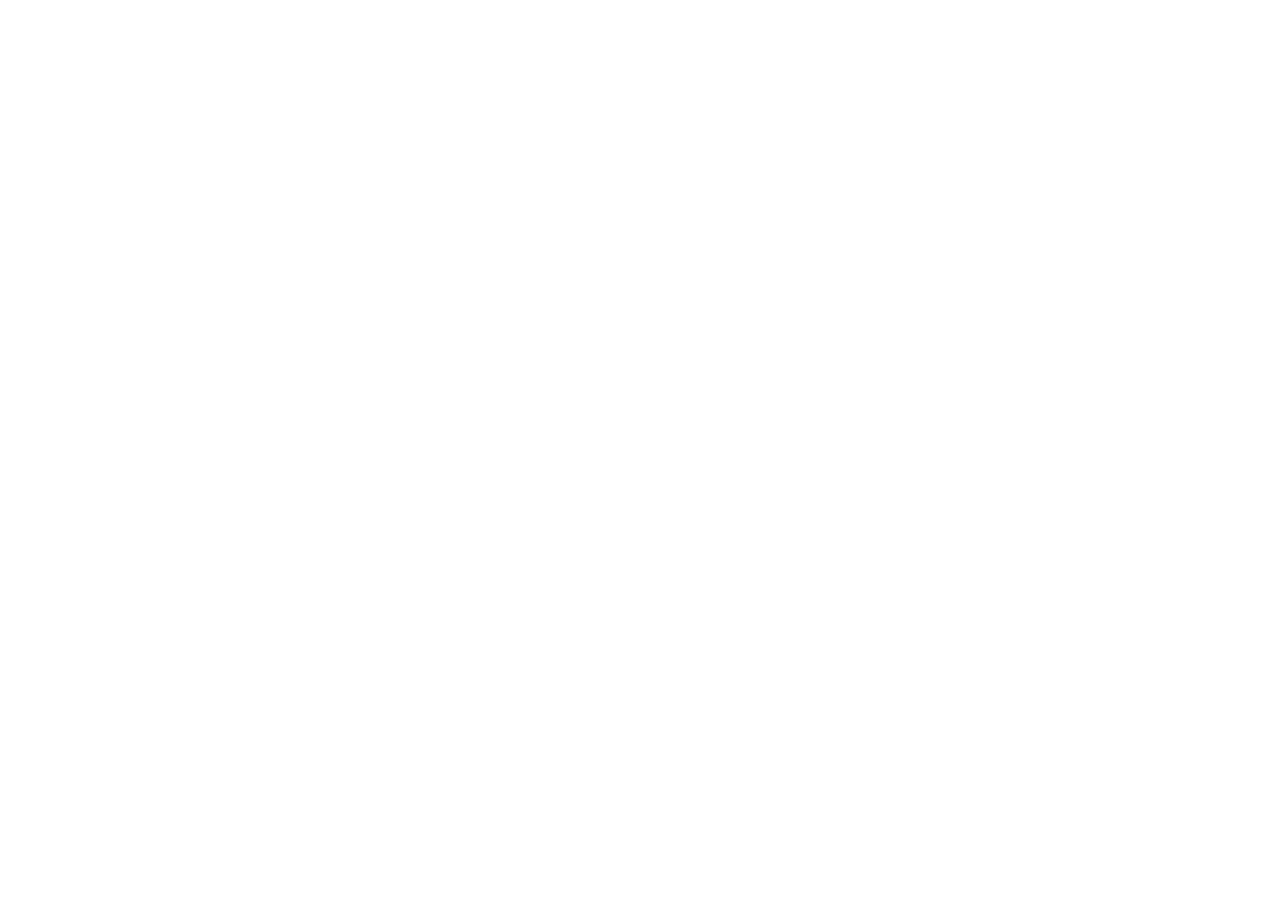
==== web/index.html @ 7414a4dd "first commit" ====
<!DOCTYPE html>
<html>
<head>
  <!--
    If you are serving your web app in a path other than the root, change the
    href value below to reflect the base path you are serving from.

    The path provided below has to start and end with a slash "/" in order for
    it to work correctly.

    For more details:
    * https://developer.mozilla.org/en-US/docs/Web/HTML/Element/base

    This is a placeholder for base href that will be replaced by the value of
    the `--base-href` argument provided to `flutter build`.
  -->
  <base href="$FLUTTER_BASE_HREF">

  <meta charset="UTF-8">
  <meta content="IE=Edge" http-equiv="X-UA-Compatible">
  <meta name="description" content="A new Flutter project.">

  <!-- iOS meta tags & icons -->
  <meta name="apple-mobile-web-app-capable" content="yes">
  <meta name="apple-mobile-web-app-status-bar-style" content="black">
  <meta name="apple-mobile-web-app-title" content="path_finding">
  <link rel="apple-touch-icon" href="icons/Icon-192.png">

  <!-- Favicon -->
  <link rel="icon" type="image/png" href="favicon.png"/>

  <title>path_finding</title>
  <link rel="manifest" href="manifest.json">

  <script>
    // The value below is injected by flutter build, do not touch.
    var serviceWorkerVersion = null;
  </script>
  <!-- This script adds the flutter initialization JS code -->
  <script src="flutter.js" defer></script>
</head>
<body>
  <script>
    window.addEventListener('load', function(ev) {
      // Download main.dart.js
      _flutter.loader.loadEntrypoint({
        serviceWorker: {
          serviceWorkerVersion: serviceWorkerVersion,
        },
        onEntrypointLoaded: function(engineInitializer) {
          engineInitializer.initializeEngine().then(function(appRunner) {
            appRunner.runApp();
          });
        }
      });
    });
  </script>
</body>
</html>
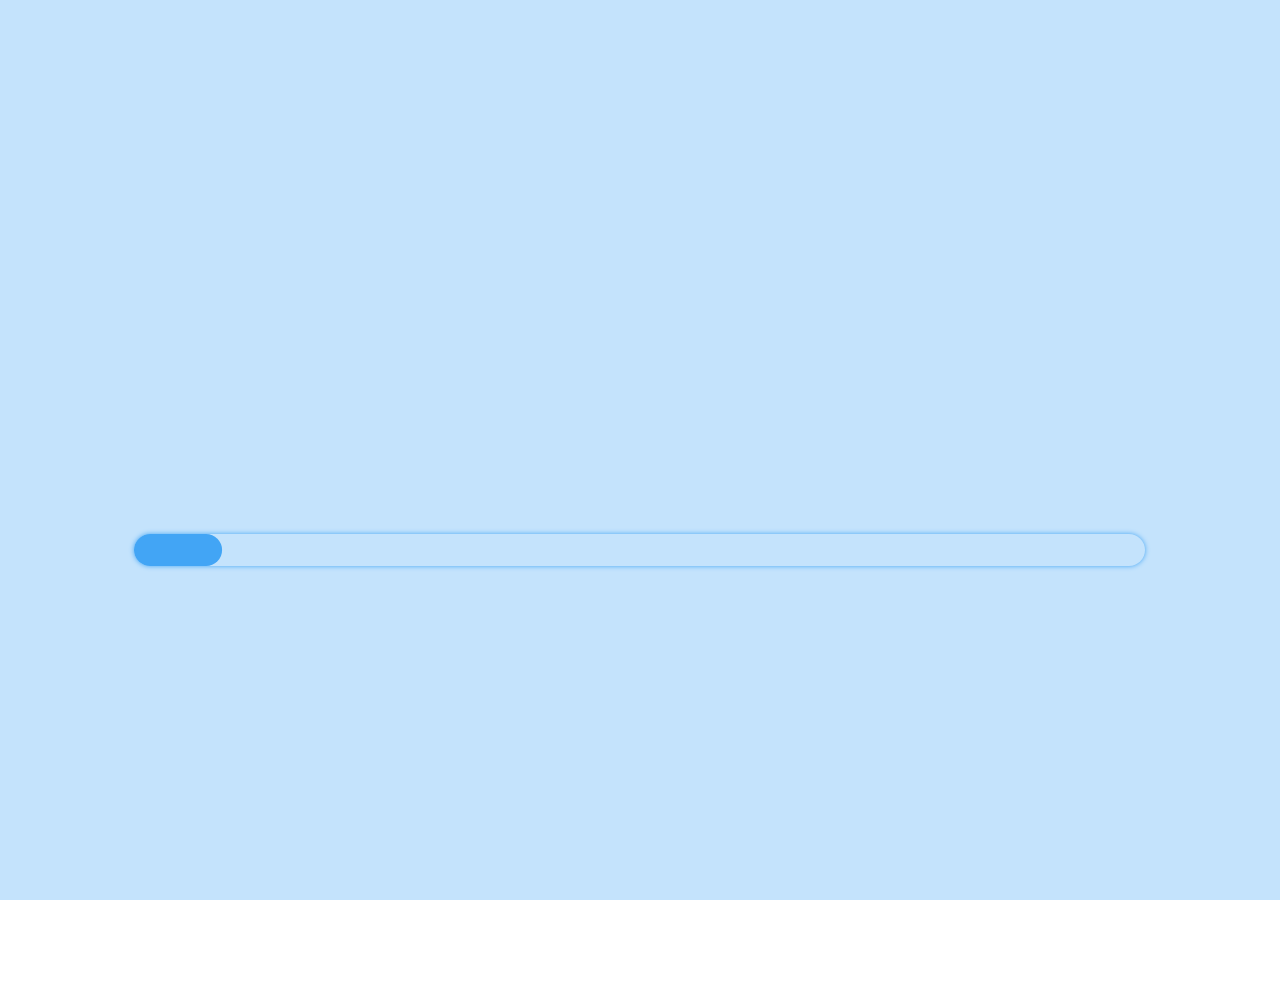
==== commit 9426cfe4: "fix errors" ====
--- a/web/index.html
+++ b/web/index.html
@@ -1,5 +1,6 @@
 <!DOCTYPE html>
 <html>
+
 <head>
   <!--
     If you are serving your web app in a path other than the root, change the
@@ -27,7 +28,7 @@
   <link rel="apple-touch-icon" href="icons/Icon-192.png">
 
   <!-- Favicon -->
-  <link rel="icon" type="image/png" href="favicon.png"/>
+  <link rel="icon" type="image/png" href="favicon.png">
 
   <title>path_finding</title>
   <link rel="manifest" href="manifest.json">
@@ -37,23 +38,157 @@
     var serviceWorkerVersion = null;
   </script>
   <!-- This script adds the flutter initialization JS code -->
-  <script src="flutter.js" defer></script>
+  <script src="flutter.js" defer=""></script>
+
+
+  <meta content="width=device-width, initial-scale=1.0, maximum-scale=1.0, user-scalable=no" name="viewport">
+
+  <link rel="stylesheet" type="text/css" href="loading/style.css">
+  <script src="loading/update_progress.js"></script>
+  <script src="https://cdnjs.cloudflare.com/ajax/libs/gsap/3.0.5/gsap.min.js"></script>
+
+
+
+  <style id="splash-screen-style">
+    .flutter-loader {
+      z-index: 999999;
+    }
+
+    #splash {
+      position: fixed;
+      width: 100%;
+      height: 100%;
+      top: 0px;
+      left: 0px;
+      z-index: 999998;
+      opacity: 1;
+      /* animation type and duration */
+      transition: opacity 0.25s;
+      background-color: #c4e3fc;
+      -moz-osx-font-smoothing: grayscale;
+      -webkit-font-smoothing: antialiased;
+    }
+
+    #splash.remove {
+      /* enable click through when run animation */
+      pointer-events: none;
+      /* start animation */
+      opacity: 0;
+    }
+
+    #splash .center {
+      margin: 0;
+      position: absolute;
+      top: 50%;
+      left: 50%;
+      -ms-transform: translate(-50%, -50%);
+      transform: translate(-50%, -50%);
+    }
+
+    #splash .contain {
+      display: block;
+      width: 100%;
+      height: 100%;
+      object-fit: contain;
+    }
+
+    #splash .stretch {
+      display: block;
+      width: 100%;
+      height: 100%;
+    }
+
+    #splash .cover {
+      display: block;
+      width: 100%;
+      height: 100%;
+      object-fit: cover;
+    }
+
+    #splash .bottom {
+      position: absolute;
+      bottom: 0;
+      left: 50%;
+      -ms-transform: translate(-50%, 0);
+      transform: translate(-50%, 0);
+    }
+
+    #splash .bottomLeft {
+      position: absolute;
+      bottom: 0;
+      left: 0;
+    }
+
+    #splash .bottomRight {
+      position: absolute;
+      bottom: 0;
+      right: 0;
+    }
+  </style>
+  <script id="splash-screen-script">
+    function removeSplashFromWeb() {
+      const splashElement = document.getElementById("splash");
+      splashElement.classList.add("remove");
+      setTimeout(function () {
+        splashElement.remove();
+        document.getElementById("splash-screen-script")?.remove();
+      }, 750 /* animation time + wait rendering and others(500ms) */);
+    }
+  </script>
 </head>
+
 <body>
+
+
+  <div id="splash">
+    <picture>
+      <source
+        srcset="splash/img/light-1x.png 1x, splash/img/light-2x.png 2x, splash/img/light-3x.png 3x, splash/img/light-4x.png 4x"
+        media="(prefers-color-scheme: light)">
+      <source
+        srcset="splash/img/dark-1x.png 1x, splash/img/dark-2x.png 2x, splash/img/dark-3x.png 3x, splash/img/dark-4x.png 4x"
+        media="(prefers-color-scheme: dark)">
+      <img class="center" aria-hidden="true" src="splash/img/light-1x.png" alt="">
+    </picture>
+  </div>
+
+  <div class="container">
+    <div class="progress-bar__container">
+      <div class="progress-bar">
+        <span class="progress-bar__text" id="loading">Loading...</span>
+      </div>
+    </div>
+  </div>
+
+
+
+
+
   <script>
-    window.addEventListener('load', function(ev) {
-      // Download main.dart.js
+    window.addEventListener('load', function (ev) {
+      var loading = document.querySelector('#loading');
+      loading.textContent = "Running app...";
+      updateProgress(15);
       _flutter.loader.loadEntrypoint({
         serviceWorker: {
           serviceWorkerVersion: serviceWorkerVersion,
         },
-        onEntrypointLoaded: function(engineInitializer) {
-          engineInitializer.initializeEngine().then(function(appRunner) {
-            appRunner.runApp();
-          });
+        onEntrypointLoaded: async function (engineInitializer) {
+          loading.textContent = "Running app...";
+          updateProgress(50);
+          let appRunner = await engineInitializer.initializeEngine();
+          updateProgress(80);
+          loading.textContent = "Running app...";
+          await appRunner.runApp();
+          updateProgress(100);
         }
       });
     });
   </script>
+
+
+
+
 </body>
-</html>
+
+</html>--- a/web/loading/style.css
+++ b/web/loading/style.css
@@ -0,0 +1,43 @@
+.container {
+    display: flex;
+    justify-content: center;
+    align-items: center;
+    height: 100vh;
+    width: 100%;
+    margin-top: 100px;  /* Added a margin to shift it down a bit */
+    z-index: 999998; /* Higher than the splash screen */
+    position: relative; /* Required for z-index to take effect */
+  }
+  
+  .progress-bar__container {
+    width: 80%;
+    height: 2rem;
+    border-radius: 2rem;
+    position: relative;
+    overflow: hidden;
+    transition: all 0.5s;
+    will-change: transform;
+    box-shadow: 0 0 5px #42a5f5;  /* Updated color to #42a5f5 */
+  }
+  
+  .progress-bar {
+    position: absolute;
+    height: 100%;
+    width: 100%;
+    content: "";
+    background-color: #42a5f5;  /* Updated color to #42a5f5 */
+    top:0;
+    bottom: 0;
+    left: -100%;
+    border-radius: inherit;
+    display: flex;
+    justify-content: center;
+    align-items:center;
+    color: white;
+    font-family: sans-serif;
+  }
+  
+  .progress-bar__text {
+    display: none;
+  }
+  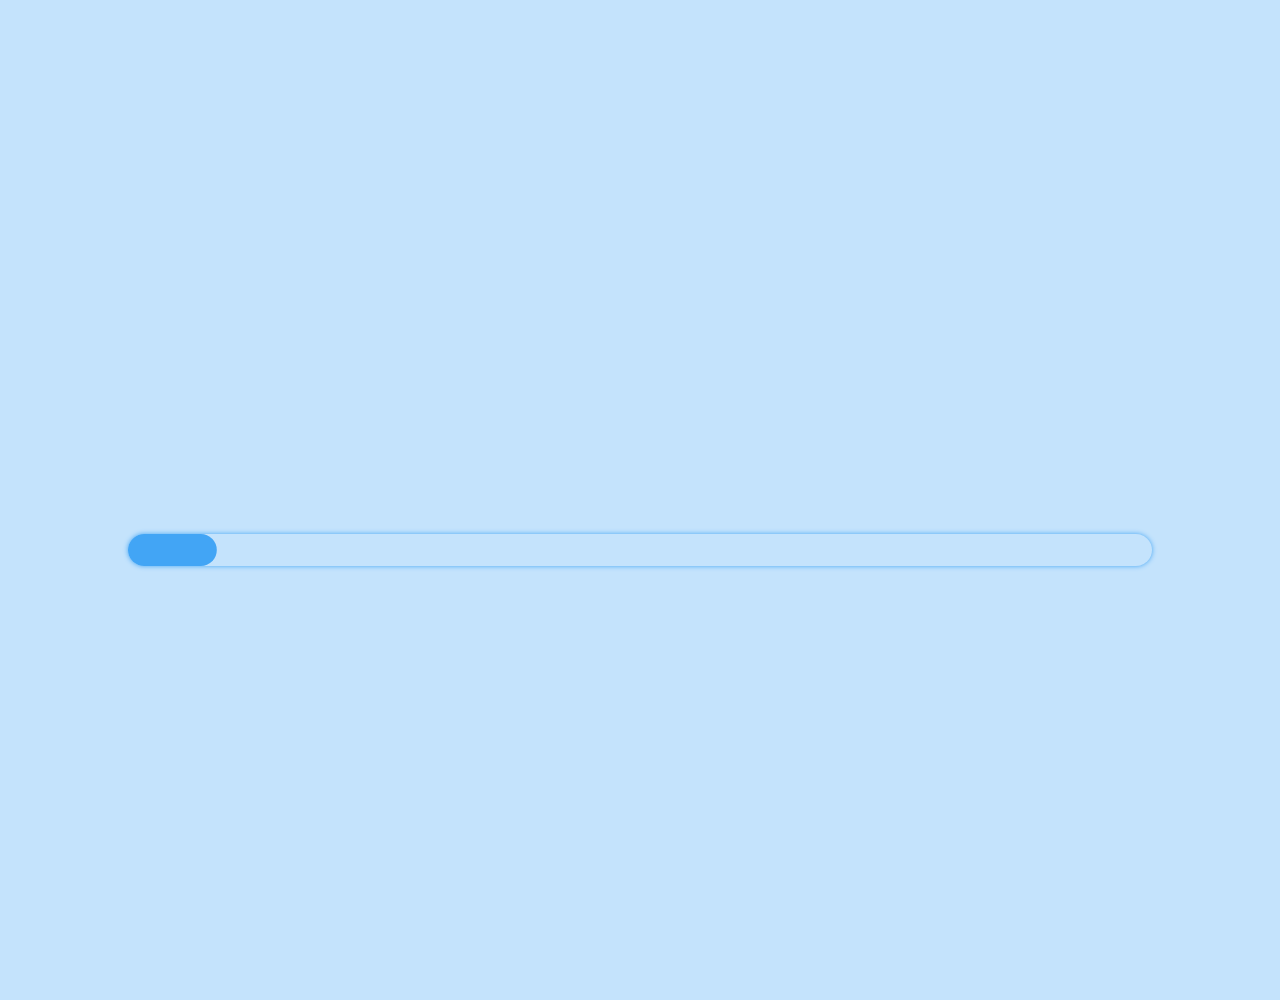
==== commit 4235e732: "update loading" ====
--- a/web/index.html
+++ b/web/index.html
@@ -49,34 +49,23 @@
 
 
 
+
+
+
+
   <style id="splash-screen-style">
-    .flutter-loader {
-      z-index: 999999;
+    html {
+      height: 100%
     }
 
-    #splash {
-      position: fixed;
-      width: 100%;
-      height: 100%;
-      top: 0px;
-      left: 0px;
-      z-index: 999998;
-      opacity: 1;
-      /* animation type and duration */
-      transition: opacity 0.25s;
+    body {
+      margin: 0;
+      min-height: 100%;
       background-color: #c4e3fc;
-      -moz-osx-font-smoothing: grayscale;
-      -webkit-font-smoothing: antialiased;
+      background-size: 100% 100%;
     }
 
-    #splash.remove {
-      /* enable click through when run animation */
-      pointer-events: none;
-      /* start animation */
-      opacity: 0;
-    }
-
-    #splash .center {
+    .center {
       margin: 0;
       position: absolute;
       top: 50%;
@@ -85,27 +74,27 @@
       transform: translate(-50%, -50%);
     }
 
-    #splash .contain {
+    .contain {
       display: block;
       width: 100%;
       height: 100%;
       object-fit: contain;
     }
 
-    #splash .stretch {
+    .stretch {
       display: block;
       width: 100%;
       height: 100%;
     }
 
-    #splash .cover {
+    .cover {
       display: block;
       width: 100%;
       height: 100%;
       object-fit: cover;
     }
 
-    #splash .bottom {
+    .bottom {
       position: absolute;
       bottom: 0;
       left: 50%;
@@ -113,13 +102,13 @@
       transform: translate(-50%, 0);
     }
 
-    #splash .bottomLeft {
+    .bottomLeft {
       position: absolute;
       bottom: 0;
       left: 0;
     }
 
-    #splash .bottomRight {
+    .bottomRight {
       position: absolute;
       bottom: 0;
       right: 0;
@@ -127,30 +116,26 @@
   </style>
   <script id="splash-screen-script">
     function removeSplashFromWeb() {
-      const splashElement = document.getElementById("splash");
-      splashElement.classList.add("remove");
-      setTimeout(function () {
-        splashElement.remove();
-        document.getElementById("splash-screen-script")?.remove();
-      }, 750 /* animation time + wait rendering and others(500ms) */);
+      document.getElementById("splash")?.remove();
+      document.getElementById("splash-branding")?.remove();
+      document.body.style.background = "transparent";
     }
   </script>
 </head>
 
 <body>
+  <picture id="splash">
+    <source
+      srcset="splash/img/light-1x.png 1x, splash/img/light-2x.png 2x, splash/img/light-3x.png 3x, splash/img/light-4x.png 4x"
+      media="(prefers-color-scheme: light)">
+    <source
+      srcset="splash/img/dark-1x.png 1x, splash/img/dark-2x.png 2x, splash/img/dark-3x.png 3x, splash/img/dark-4x.png 4x"
+      media="(prefers-color-scheme: dark)">
+    <img class="center" aria-hidden="true" src="splash/img/light-1x.png" alt="">
+
+  </picture>
 
 
-  <div id="splash">
-    <picture>
-      <source
-        srcset="splash/img/light-1x.png 1x, splash/img/light-2x.png 2x, splash/img/light-3x.png 3x, splash/img/light-4x.png 4x"
-        media="(prefers-color-scheme: light)">
-      <source
-        srcset="splash/img/dark-1x.png 1x, splash/img/dark-2x.png 2x, splash/img/dark-3x.png 3x, splash/img/dark-4x.png 4x"
-        media="(prefers-color-scheme: dark)">
-      <img class="center" aria-hidden="true" src="splash/img/light-1x.png" alt="">
-    </picture>
-  </div>
 
   <div class="container">
     <div class="progress-bar__container">
@@ -159,6 +144,8 @@
       </div>
     </div>
   </div>
+
+
 
 
 
@@ -189,6 +176,8 @@
 
 
 
+
+
 </body>
 
 </html>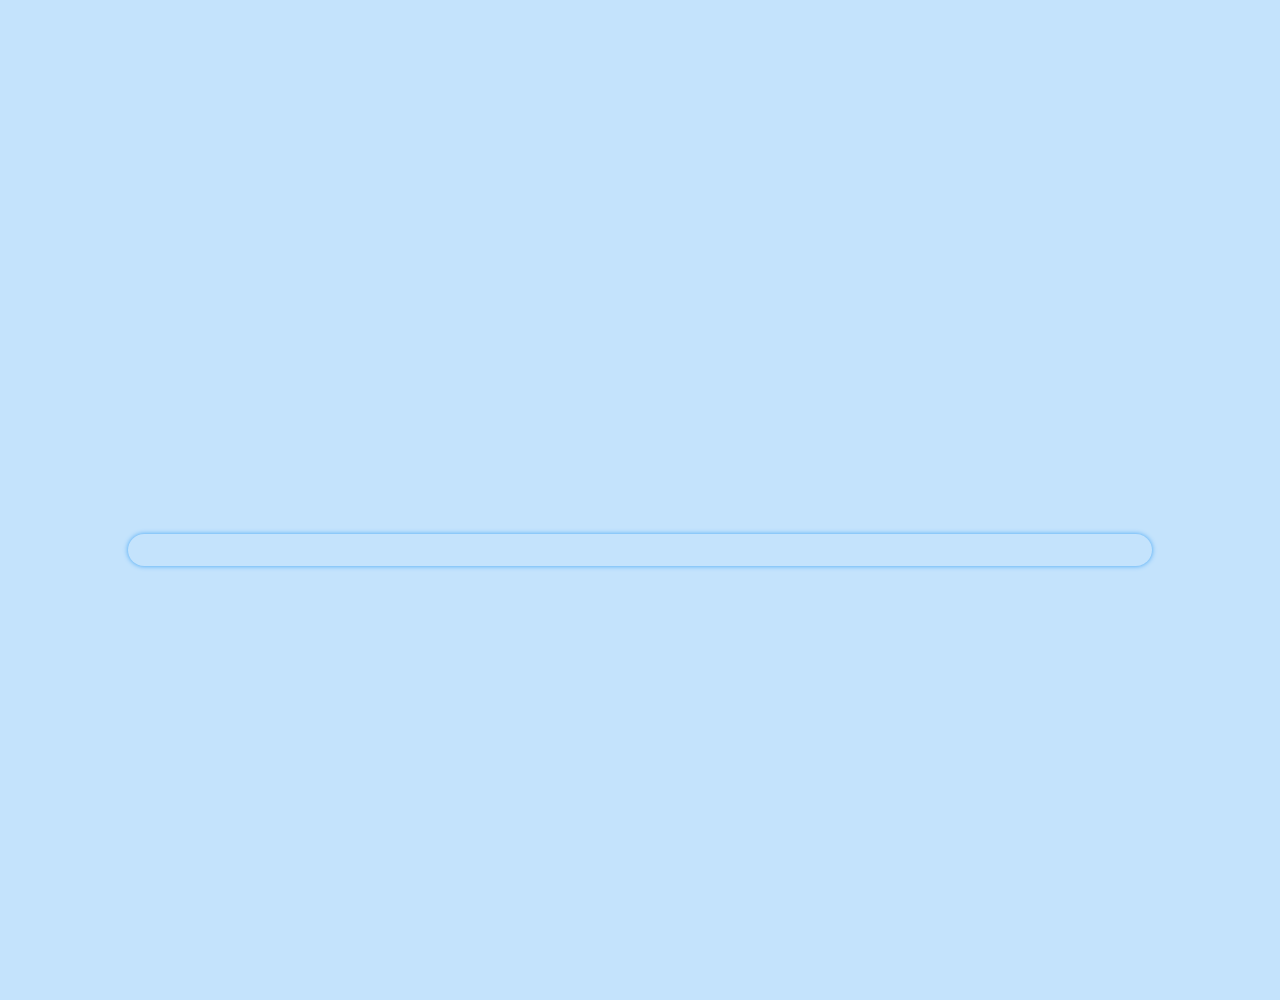
==== commit bcbd42ac: "migrate to new loading api" ====
--- a/web/index.html
+++ b/web/index.html
@@ -1,183 +1,64 @@
 <!DOCTYPE html>
 <html>
+<head>
+    <!-- If you are serving your web app in a path other than the root, change the href value below to reflect the base path you are serving from. 
+         The path provided below has to start and end with a slash "/" in order for it to work correctly. 
+         For more details: https://developer.mozilla.org/en-US/docs/Web/HTML/Element/base -->
+    <base href="$FLUTTER_BASE_HREF">
+    <meta charset="UTF-8">
+    <meta content="IE=Edge" http-equiv="X-UA-Compatible">
+    <meta name="description" content="A new Flutter project.">
 
-<head>
-  <!--
-    If you are serving your web app in a path other than the root, change the
-    href value below to reflect the base path you are serving from.
+    <!-- iOS meta tags & icons -->
+    <meta name="apple-mobile-web-app-capable" content="yes">
+    <meta name="apple-mobile-web-app-status-bar-style" content="black">
+    <meta name="apple-mobile-web-app-title" content="path_finding">
+    <link rel="apple-touch-icon" href="icons/Icon-192.png">
 
-    The path provided below has to start and end with a slash "/" in order for
-    it to work correctly.
+    <!-- Favicon -->
+    <link rel="icon" type="image/png" href="favicon.png">
 
-    For more details:
-    * https://developer.mozilla.org/en-US/docs/Web/HTML/Element/base
+    <title>path_finding</title>
+    <link rel="manifest" href="manifest.json">
 
-    This is a placeholder for base href that will be replaced by the value of
-    the `--base-href` argument provided to `flutter build`.
-  -->
-  <base href="$FLUTTER_BASE_HREF">
+    <meta content="width=device-width, initial-scale=1.0, maximum-scale=1.0, user-scalable=no" name="viewport">
+    <link rel="stylesheet" type="text/css" href="loading/style.css">
+    <script src="loading/update_progress.js"></script>
+    <script src="https://cdnjs.cloudflare.com/ajax/libs/gsap/3.0.5/gsap.min.js"></script>
+    <script src="flutter_bootstrap.js" async></script>
 
-  <meta charset="UTF-8">
-  <meta content="IE=Edge" http-equiv="X-UA-Compatible">
-  <meta name="description" content="A new Flutter project.">
+    <style id="splash-screen-style">
+        html { height: 100% }
+        body { margin: 0; min-height: 100%; background-color: #c4e3fc; background-size: 100% 100%; }
+        .center { margin: 0; position: absolute; top: 50%; left: 50%; -ms-transform: translate(-50%, -50%); transform: translate(-50%, -50%); }
+        .contain { display: block; width: 100%; height: 100%; object-fit: contain; }
+        .stretch { display: block; width: 100%; height: 100%; }
+        .cover { display: block; width: 100%; height: 100%; object-fit: cover; }
+        .bottom { position: absolute; bottom: 0; left: 50%; -ms-transform: translate(-50%, 0); transform: translate(-50%, 0); }
+        .bottomLeft { position: absolute; bottom: 0; left: 0; }
+        .bottomRight { position: absolute; bottom: 0; right: 0; }
+    </style>
+    <script id="splash-screen-script">
+        function removeSplashFromWeb() {
+            document.getElementById("splash")?.remove();
+            document.getElementById("splash-branding")?.remove();
+            document.body.style.background = "transparent";
+        }
+    </script>
+</head>
+<body>
+    <picture id="splash">
+        <source srcset="splash/img/light-1x.png 1x, splash/img/light-2x.png 2x, splash/img/light-3x.png 3x, splash/img/light-4x.png 4x" media="(prefers-color-scheme: light)">
+        <source srcset="splash/img/dark-1x.png 1x, splash/img/dark-2x.png 2x, splash/img/dark-3x.png 3x, splash/img/dark-4x.png 4x" media="(prefers-color-scheme: dark)">
+        <img class="center" aria-hidden="true" src="splash/img/light-1x.png" alt="">
+    </picture>
 
-  <!-- iOS meta tags & icons -->
-  <meta name="apple-mobile-web-app-capable" content="yes">
-  <meta name="apple-mobile-web-app-status-bar-style" content="black">
-  <meta name="apple-mobile-web-app-title" content="path_finding">
-  <link rel="apple-touch-icon" href="icons/Icon-192.png">
-
-  <!-- Favicon -->
-  <link rel="icon" type="image/png" href="favicon.png">
-
-  <title>path_finding</title>
-  <link rel="manifest" href="manifest.json">
-
-  <script>
-    // The value below is injected by flutter build, do not touch.
-    var serviceWorkerVersion = null;
-  </script>
-  <!-- This script adds the flutter initialization JS code -->
-  <script src="flutter.js" defer=""></script>
-
-
-  <meta content="width=device-width, initial-scale=1.0, maximum-scale=1.0, user-scalable=no" name="viewport">
-
-  <link rel="stylesheet" type="text/css" href="loading/style.css">
-  <script src="loading/update_progress.js"></script>
-  <script src="https://cdnjs.cloudflare.com/ajax/libs/gsap/3.0.5/gsap.min.js"></script>
-
-
-
-
-
-
-
-  <style id="splash-screen-style">
-    html {
-      height: 100%
-    }
-
-    body {
-      margin: 0;
-      min-height: 100%;
-      background-color: #c4e3fc;
-      background-size: 100% 100%;
-    }
-
-    .center {
-      margin: 0;
-      position: absolute;
-      top: 50%;
-      left: 50%;
-      -ms-transform: translate(-50%, -50%);
-      transform: translate(-50%, -50%);
-    }
-
-    .contain {
-      display: block;
-      width: 100%;
-      height: 100%;
-      object-fit: contain;
-    }
-
-    .stretch {
-      display: block;
-      width: 100%;
-      height: 100%;
-    }
-
-    .cover {
-      display: block;
-      width: 100%;
-      height: 100%;
-      object-fit: cover;
-    }
-
-    .bottom {
-      position: absolute;
-      bottom: 0;
-      left: 50%;
-      -ms-transform: translate(-50%, 0);
-      transform: translate(-50%, 0);
-    }
-
-    .bottomLeft {
-      position: absolute;
-      bottom: 0;
-      left: 0;
-    }
-
-    .bottomRight {
-      position: absolute;
-      bottom: 0;
-      right: 0;
-    }
-  </style>
-  <script id="splash-screen-script">
-    function removeSplashFromWeb() {
-      document.getElementById("splash")?.remove();
-      document.getElementById("splash-branding")?.remove();
-      document.body.style.background = "transparent";
-    }
-  </script>
-</head>
-
-<body>
-  <picture id="splash">
-    <source
-      srcset="splash/img/light-1x.png 1x, splash/img/light-2x.png 2x, splash/img/light-3x.png 3x, splash/img/light-4x.png 4x"
-      media="(prefers-color-scheme: light)">
-    <source
-      srcset="splash/img/dark-1x.png 1x, splash/img/dark-2x.png 2x, splash/img/dark-3x.png 3x, splash/img/dark-4x.png 4x"
-      media="(prefers-color-scheme: dark)">
-    <img class="center" aria-hidden="true" src="splash/img/light-1x.png" alt="">
-
-  </picture>
-
-
-
-  <div class="container">
-    <div class="progress-bar__container">
-      <div class="progress-bar">
-        <span class="progress-bar__text" id="loading">Loading...</span>
-      </div>
+    <div class="container">
+        <div class="progress-bar__container">
+            <div class="progress-bar">
+                <span class="progress-bar__text" id="loading">Loading...</span>
+            </div>
+        </div>
     </div>
-  </div>
-
-
-
-
-
-
-
-  <script>
-    window.addEventListener('load', function (ev) {
-      var loading = document.querySelector('#loading');
-      loading.textContent = "Running app...";
-      updateProgress(15);
-      _flutter.loader.loadEntrypoint({
-        serviceWorker: {
-          serviceWorkerVersion: serviceWorkerVersion,
-        },
-        onEntrypointLoaded: async function (engineInitializer) {
-          loading.textContent = "Running app...";
-          updateProgress(50);
-          let appRunner = await engineInitializer.initializeEngine();
-          updateProgress(80);
-          loading.textContent = "Running app...";
-          await appRunner.runApp();
-          updateProgress(100);
-        }
-      });
-    });
-  </script>
-
-
-
-
-
-
 </body>
-
-</html>+</html>
